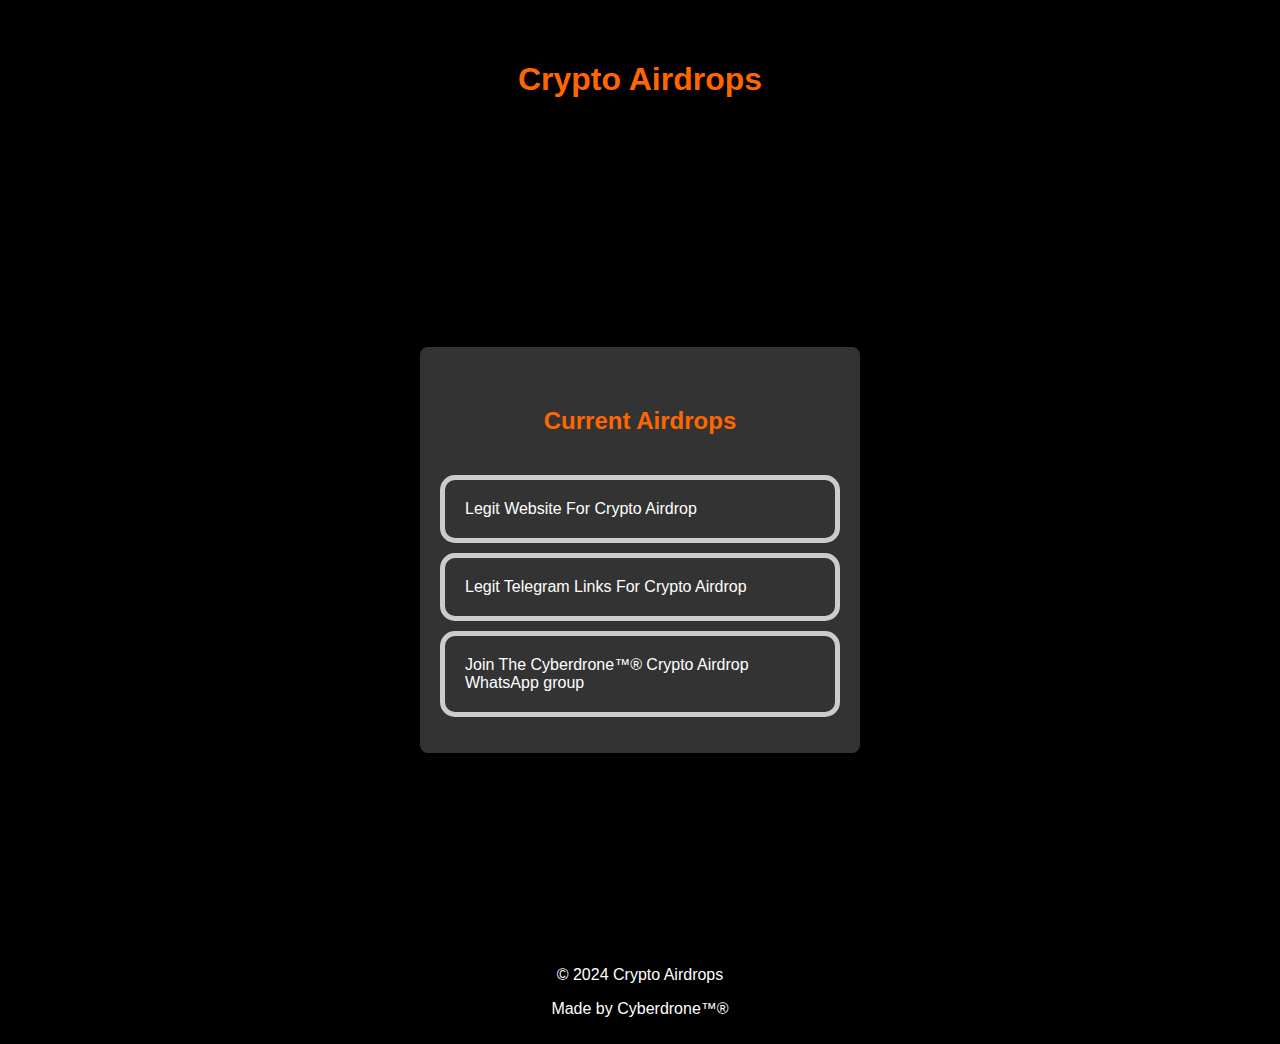
==== index.html @ 8a4a6fac "Add files via upload" ====
<!DOCTYPE html>
<html lang="en">
<head>
    <meta charset="UTF-8">
    <meta name="viewport" content="width=device-width, initial-scale=1.0">
    <title>Crypto Airdrops</title>
    <link rel="stylesheet" href="index.css">
</head>
<body>
    <header>
        <h1>Crypto Airdrops</h1>
    </header>
    <main>
        <section class="airdrops">
            <h2>Current Airdrops</h2>
            <ul>
                <!-- Example airdrop link -->
                <li><a id="airdrop1">Legit Website For Crypto Airdrop</a></li>
                <li><a id="airdrop2">Legit Telegram Links For Crypto Airdrop</a></li>
                <li><a id="airdrop3">Join The Cyberdrone™® Crypto Airdrop WhatsApp group</a></li>
                <!-- Add more airdrop links as needed -->
            </ul>
        </section>
    </main>
    <footer>
        <p>&copy; 2024 Crypto Airdrops</p>
        <p>Made by Cyberdrone™®</p>
    </footer>
    <script src="index.js"></script>
</body>
</html>
---- index.css ----
/* styles.css */

body {
    font-family: Arial, sans-serif;
    margin: 0;
    padding: 0;
    background-color: black;
    /* Remove the background-attachment property to fix the issue with the web search background */
}

header {
    background-color: black;
    color: #fff;
    text-align: center;
    padding: 20px 0;
}

@keyframes changeColor {
    0% { color: #ff6600; } /* Orange */
    25% { color: #ff3399; } /* Pink */
    50% { color: #33ccff; } /* Blue */
    75% { color: #66ff66; } /* Green */
    100% { color: #ffcc00; } /* Yellow */
}

header h1{
    background-color: ;
    color: #ff6600; /* Initial color */
    text-align: center;
    padding: 20px 0;
    animation: changeColor 10s infinite; /* Change color every 10 seconds */
}

main {
    padding: 20px;
    display: flex;
    justify-content: center;
    align-items: center;
    height: calc(100vh - 160px); /* Adjust the height to center content vertically */
}

.airdrops {
    background-color: #333;
    border-radius: 8px;
    box-shadow: 0 2px 4px rgba(0, 0, 0, 0.1);
    padding: 20px;
    width: 400px; /* Set a fixed width for the airdrops section */
}

.airdrops h2 {
    background-color: ;
    color: #ff6600; /* Initial color */
    text-align: center;
    padding: 20px 0;
    animation: changeColor 10s infinite; /* Change color every 10 seconds */
}

.airdrops ul {
    list-style-type: none;
    padding: 0;
}

.airdrops li {
    margin-bottom: 10px;
}

.airdrops a {
    text-decoration: none;
    color: white;
    display: block;
    padding: 20px;
    border: 5px solid #ccc;
    border-radius: 15px;
    transition: background-color 0.3s ease;
}

.airdrops a:hover {
    background-color: ;
    animation: changeColor 10s infinite; /* Change color every 10 seconds */
}

footer {
    background-color: ;
    color: #fff;
    text-align: center;
    padding: 10px 0;
    animation: changeColor 10s infinite; /* Change color every 10 seconds */
}
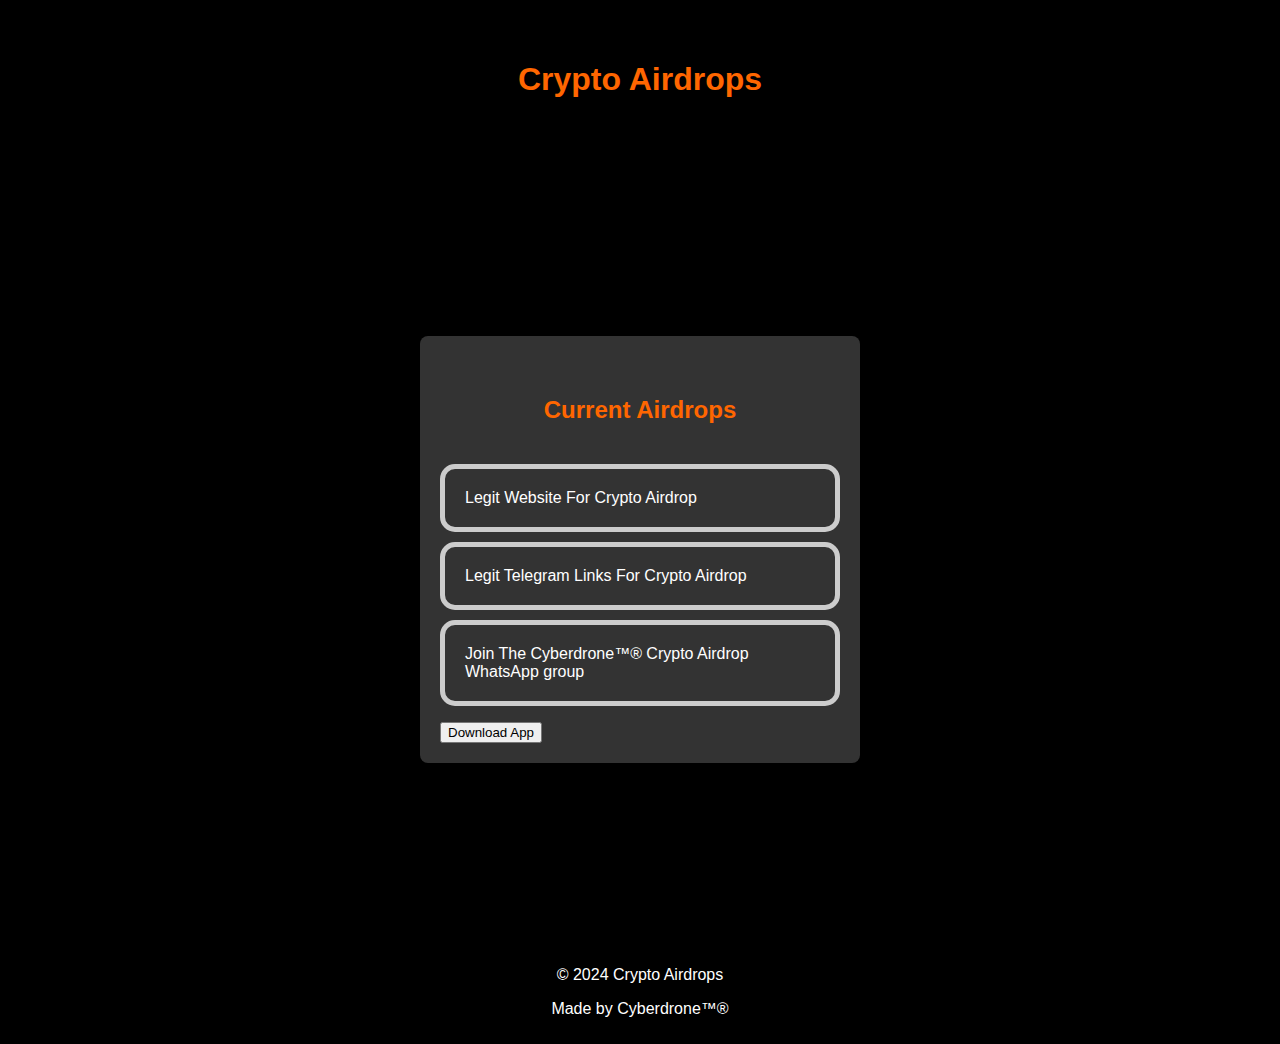
==== commit cb4df955: "Update index.html" ====
--- a/index.html
+++ b/index.html
@@ -20,6 +20,7 @@
                 <li><a id="airdrop3">Join The Cyberdrone™® Crypto Airdrop WhatsApp group</a></li>
                 <!-- Add more airdrop links as needed -->
             </ul>
+            <button id="dark-web-button" class="navigation-button">Download App</button>
         </section>
     </main>
     <footer>
@@ -28,4 +29,4 @@
     </footer>
     <script src="index.js"></script>
 </body>
-</html>+</html>
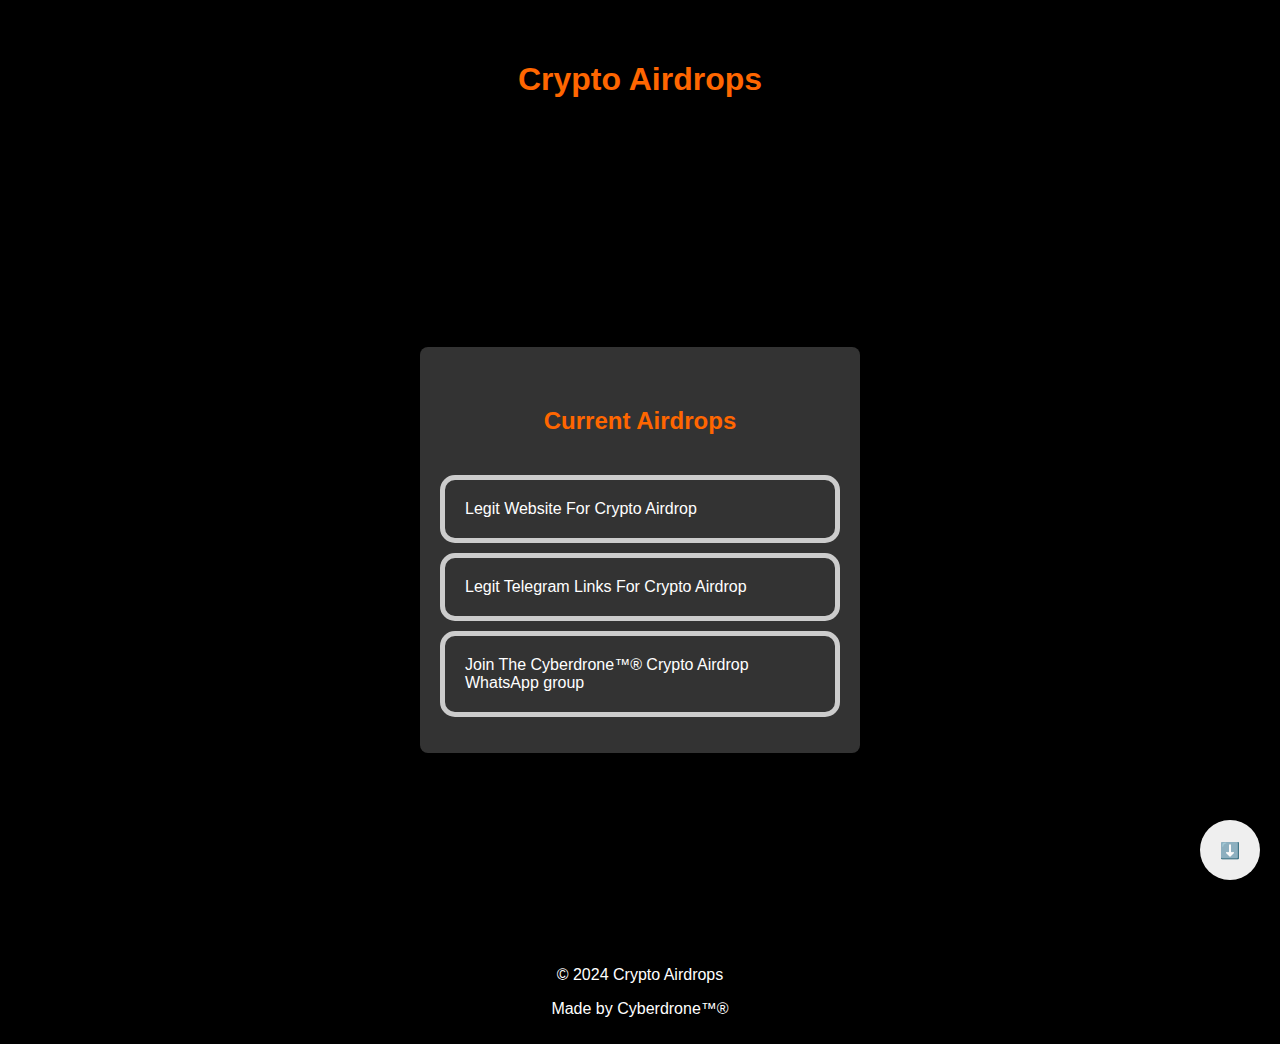
==== commit 67ef2226: "Update index.html" ====
--- a/index.html
+++ b/index.html
@@ -20,7 +20,7 @@
                 <li><a id="airdrop3">Join The Cyberdrone™® Crypto Airdrop WhatsApp group</a></li>
                 <!-- Add more airdrop links as needed -->
             </ul>
-            <button id="dark-web-button" class="navigation-button">Download App</button>
+            <button id="dark-web-button" class="navigation-button">⬇️</button>
         </section>
     </main>
     <footer>
--- a/index.css
+++ b/index.css
@@ -74,6 +74,24 @@
     transition: background-color 0.3s ease;
 }
 
+.navigation-button {
+    position: fixed;
+    bottom: 20px;
+    right: 20px;
+    width: 60px;
+    height: 60px;
+    background-color: ##ff152a;
+    color: #fff;
+    border-radius: 50%;
+    border: none;
+    font-size: 16px;
+    cursor: pointer;
+    display: flex;
+    justify-content: center;
+    align-items: center;
+    z-index: 1000; /* Ensure it's above other content */
+}
+
 .airdrops a:hover {
     background-color: ;
     animation: changeColor 10s infinite; /* Change color every 10 seconds */
@@ -85,4 +103,4 @@
     text-align: center;
     padding: 10px 0;
     animation: changeColor 10s infinite; /* Change color every 10 seconds */
-}+}
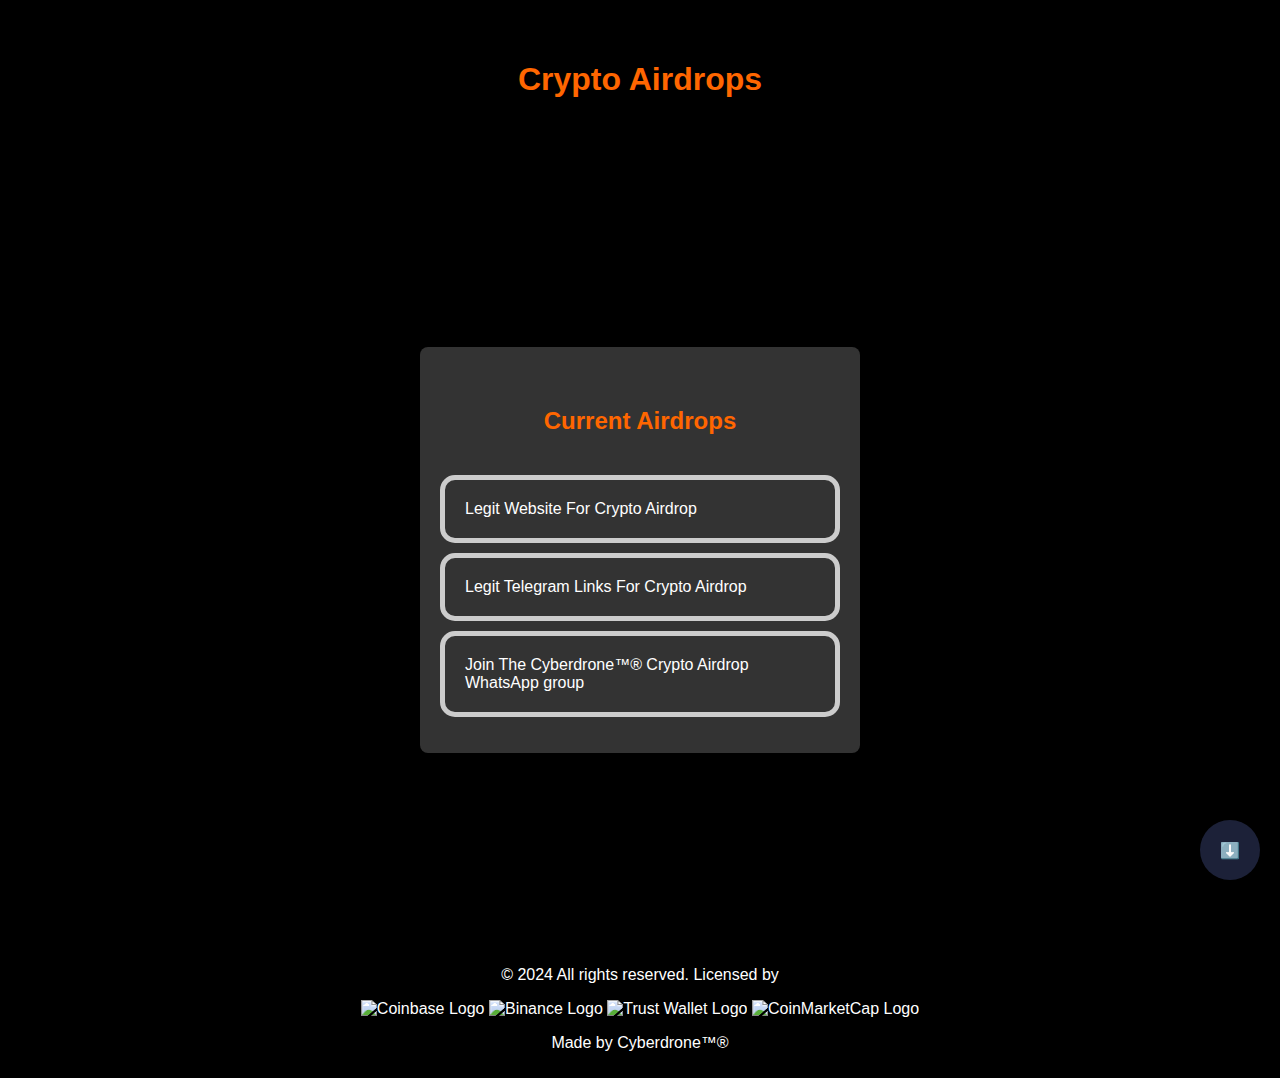
==== commit e54d4242: "Update index.html" ====
--- a/index.html
+++ b/index.html
@@ -24,7 +24,15 @@
         </section>
     </main>
     <footer>
-        <p>&copy; 2024 Crypto Airdrops</p>
+    <div class="container">
+        <p>© 2024 All rights reserved. Licensed by</p>
+        <div class="logos">
+            <img src="https://cdn.worldvectorlogo.com/logos/coinbase-1.svg" alt="Coinbase Logo">
+            <img src="https://cdn.worldvectorlogo.com/logos/binance.svg" alt="Binance Logo">
+            <img src="https://www.zenledger.io/wp-content/uploads/2023/01/60f6a9787b79c7dad2d95893_Trust-Wallet.png" alt="Trust Wallet Logo">
+            <img src="https://zycrypto.com/wp-content/uploads/2019/08/CoinMarketCap-to-Tackle-False-Data-Reports-with-New-Liquidity-System.png" alt="CoinMarketCap Logo">
+        </div>
+    </div>
         <p>Made by Cyberdrone™®</p>
     </footer>
     <script src="index.js"></script>
--- a/index.css
+++ b/index.css
@@ -80,7 +80,7 @@
     right: 20px;
     width: 60px;
     height: 60px;
-    background-color: ##ff152a;
+    background-color: #1c2138;
     color: #fff;
     border-radius: 50%;
     border: none;
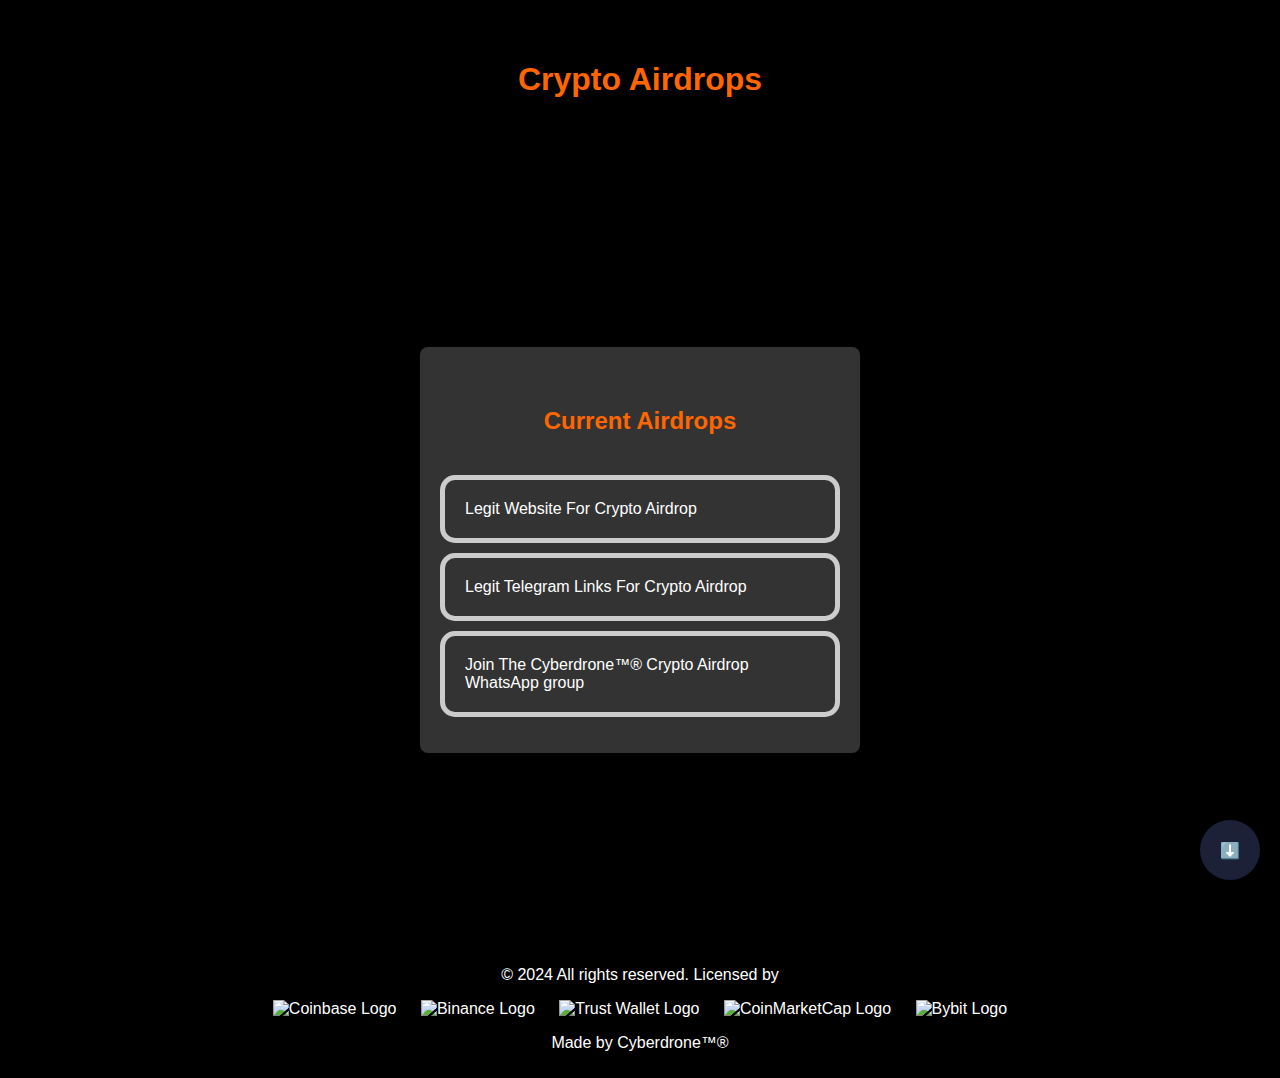
==== commit e26d5700: "Update index.html" ====
--- a/index.html
+++ b/index.html
@@ -31,6 +31,7 @@
             <img src="https://cdn.worldvectorlogo.com/logos/binance.svg" alt="Binance Logo">
             <img src="https://www.zenledger.io/wp-content/uploads/2023/01/60f6a9787b79c7dad2d95893_Trust-Wallet.png" alt="Trust Wallet Logo">
             <img src="https://zycrypto.com/wp-content/uploads/2019/08/CoinMarketCap-to-Tackle-False-Data-Reports-with-New-Liquidity-System.png" alt="CoinMarketCap Logo">
+             <img src="https://protos-media.s3.eu-west-2.amazonaws.com/wp-content/uploads/2024/03/14135955/Protos-Artwork-ByBitIssues.jpg" alt="Bybit Logo">
         </div>
     </div>
         <p>Made by Cyberdrone™®</p>
--- a/index.css
+++ b/index.css
@@ -104,3 +104,16 @@
     padding: 10px 0;
     animation: changeColor 10s infinite; /* Change color every 10 seconds */
 }
+.container {
+    max-width: 1200px;
+    margin: 0 auto;
+}
+
+.logos {
+    margin-top: 10px;
+}
+
+.logos img {
+    width: 50px; /* Adjust size as needed */
+    margin: 0 10px; /* Adjust spacing between logos */
+}
